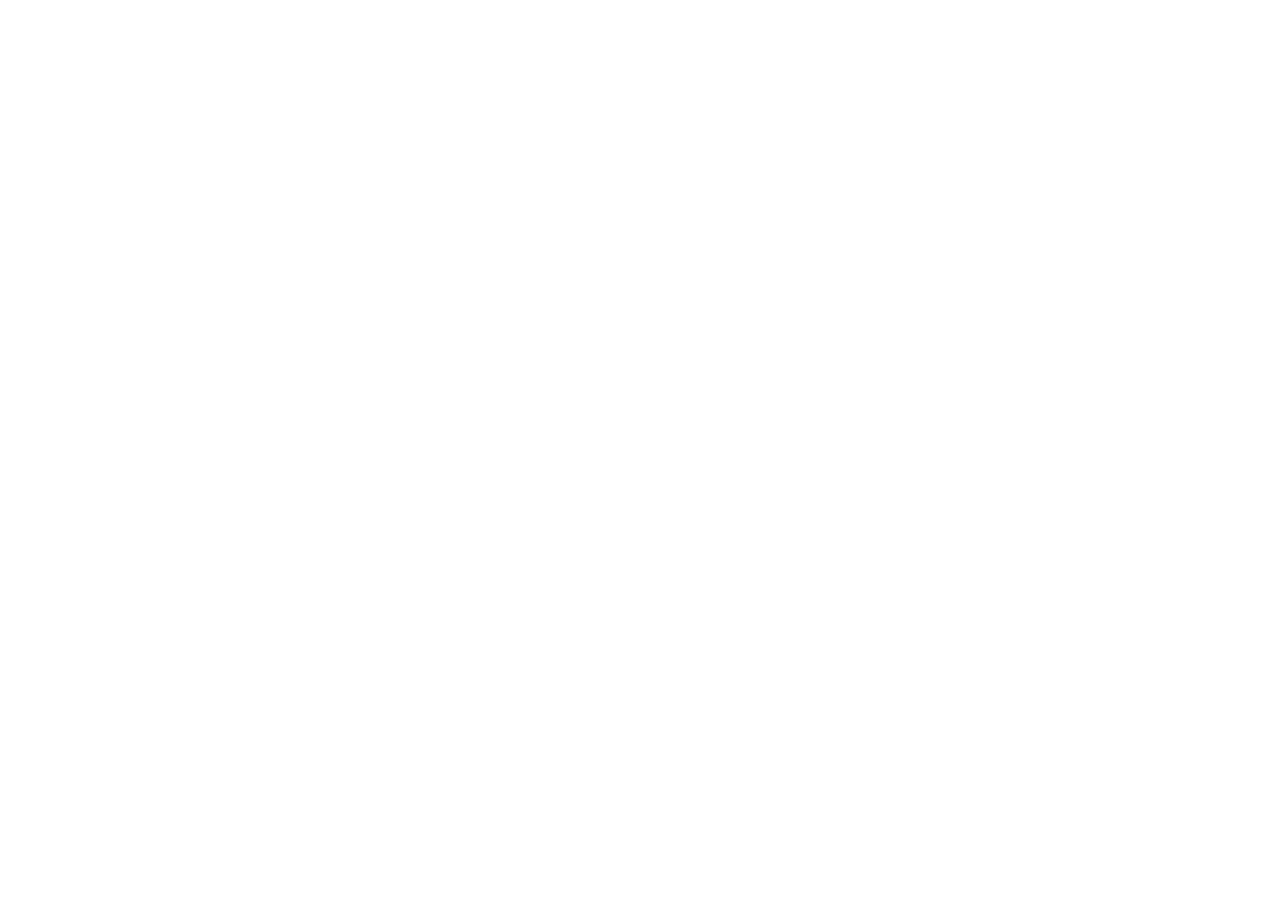
==== 07_DOM_Projects/Add_Freiend/index.html @ 0de17063 "I commit this" ====
<!DOCTYPE html>
<html lang="en">
<head>
    <meta charset="UTF-8">
    <meta name="viewport" content="width=device-width, initial-scale=1.0">
    <title>Document</title>
</head>
<body>
    
</body>
</html>
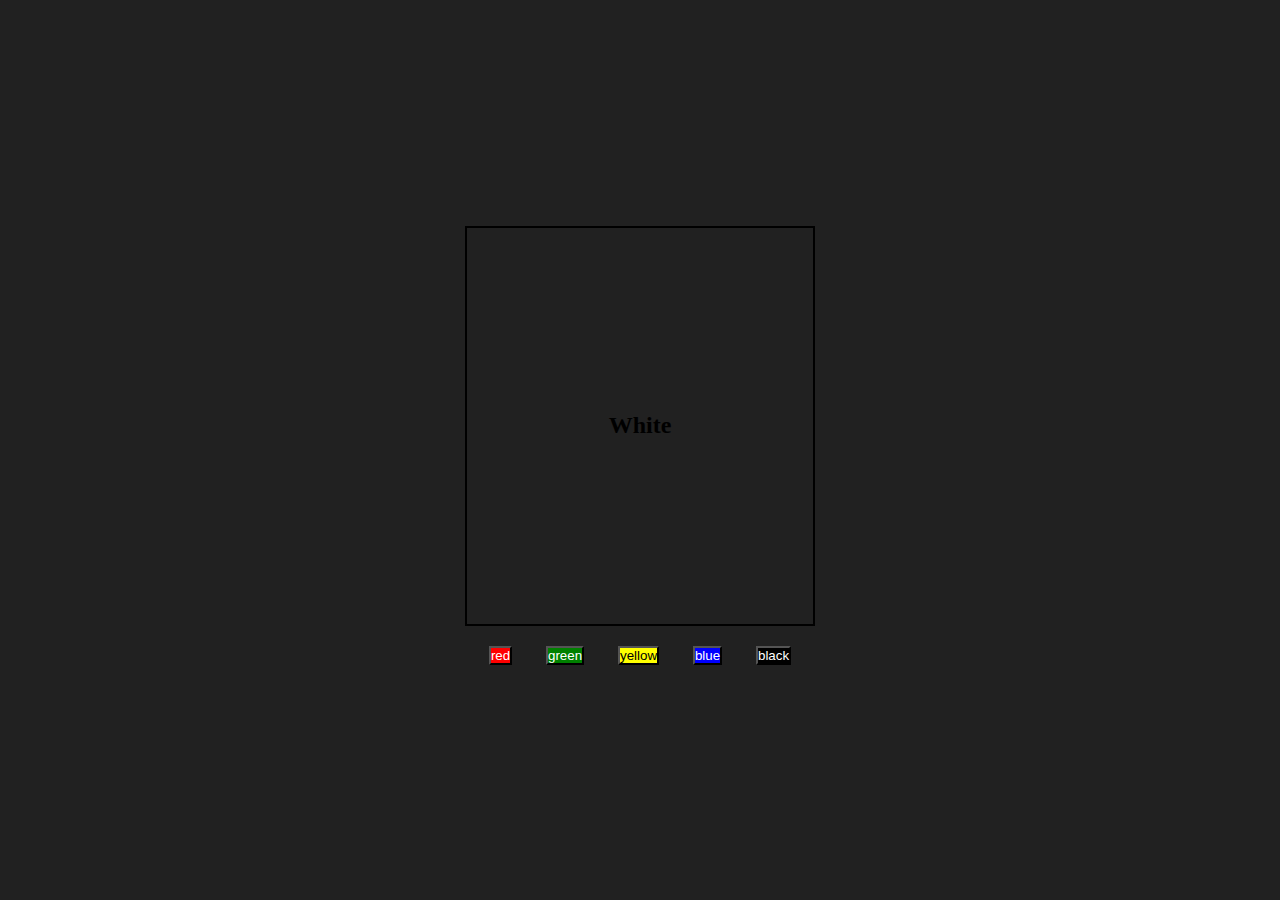
==== commit 0f17f26c: "Add files via upload" ====
--- a/07_DOM_Projects/Add_Freiend/index.html
+++ b/07_DOM_Projects/Add_Freiend/index.html
@@ -1,11 +1,25 @@
-<!DOCTYPE html>
-<html lang="en">
-<head>
-    <meta charset="UTF-8">
-    <meta name="viewport" content="width=device-width, initial-scale=1.0">
-    <title>Document</title>
-</head>
-<body>
-    
-</body>
+<!DOCTYPE html>
+<html lang="en">
+<head>
+    <meta charset="UTF-8">
+    <meta name="viewport" content="width=device-width, initial-scale=1.0">
+    <title>Color Changing</title>
+    <link rel="stylesheet" href="style.css">
+</head>
+<body>
+    <div class="container">
+        <div class="box">
+            <h2>White</h2>
+        </div>
+        <div class="buttons">
+        <button id="button1">red</button>
+        <button id="button2">green</button>
+        <button id="button3">yellow</button>
+        <button id="button4">blue</button>
+        <button id="button5">black</button>
+    </div>
+</div>
+    
+</body>
+<script src="script.js"></script>
 </html>--- a/07_DOM_Projects/Add_Freiend/style.css
+++ b/07_DOM_Projects/Add_Freiend/style.css
@@ -0,0 +1,54 @@
+*{
+    margin: 0;
+    padding: 0;
+    box-sizing: border-box;
+}
+html,body{
+    height: 100%;
+    width: 100%;
+}
+.box{
+    height: 400px;
+    width: 350px;
+    border: 2px solid black;
+    text-align: center;
+    display: flex;
+    flex-direction: column;
+    justify-content: center;
+}
+body{
+    display: flex;
+    justify-content: center;
+    align-items: center;
+    background-color: #212121;
+}
+
+.buttons{
+    display: flex;
+    /* height: 60px; */
+    font-size: 16px;
+    justify-content: space-evenly;
+    margin-top: 10px;
+    padding: 10px 20px;
+    gap: 30px;
+}
+#button1{
+    background-color: red;
+    color: white;
+}
+#button2{
+    background-color: green;
+    color: white;
+}
+#button3{
+    background-color: yellow;
+    color: black;
+}
+#button4{
+    background-color: blue;
+    color: white;
+}
+#button5{
+    background-color: black;
+    color: white;
+}